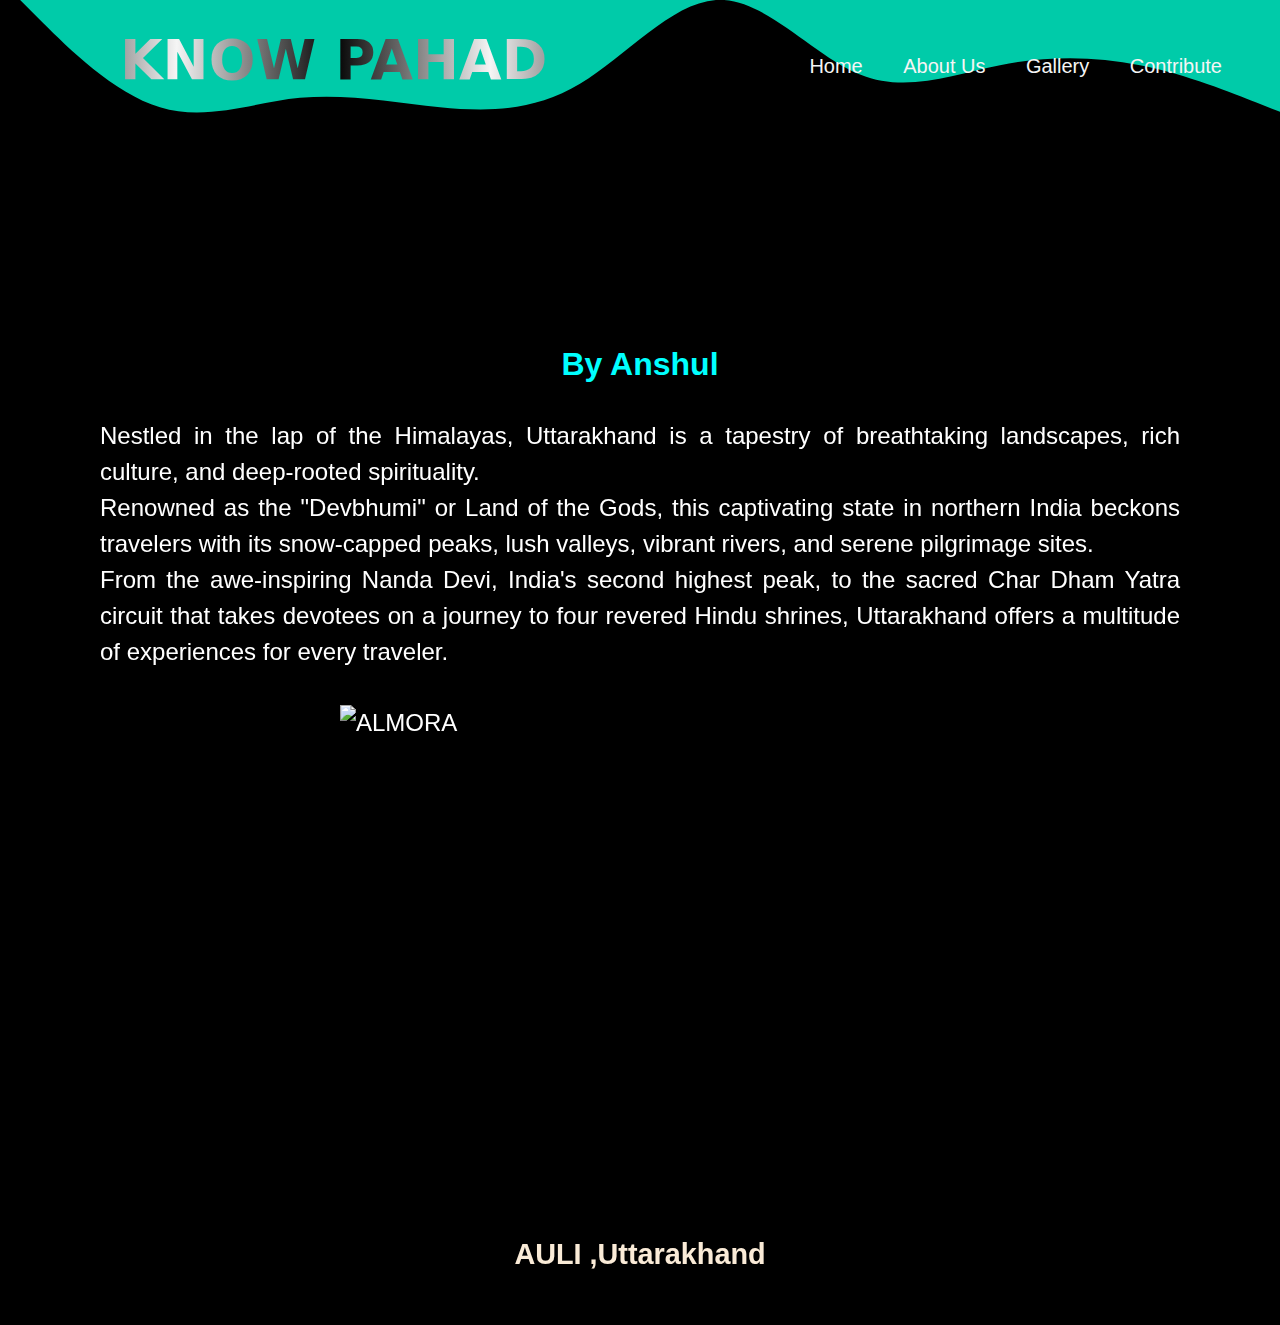
==== index.html @ d88a2771 "added transitions in text and svg" ====
<!DOCTYPE html>
<html lang="en">
<head>
    <meta charset="UTF-8">
    <meta name="viewport" content="width=device-width, initial-scale=1.0">
    <title>Uttarakhand: Land of Majesty and Mystique</title>
    <link rel="stylesheet" href="style.css">
    <script src="https://kit.fontawesome.com/yourcode.js" crossorigin="anonymous"></script>
</head>
<body>
    
        <nav>
            <label class="logo"> KNOW PAHAD</label>
            <ul>
                <li><a href="#home">Home</a></li>
                <li><a href="#about">About Us</a></li>
                <li><a href="#gallery">Gallery</a></li>
                <li><a href="#contribute">Contribute</a></li>
            </ul>
        </nav>
    <div>
        <svg xmlns="http://www.w3.org/2000/svg" viewBox="0 0 1440 320">
            <g>
              <path fill="#00cba9" fill-opacity="1.5" d="M0,64L26.7,90.7C53.3,117,107,171,160,186.7C213.3,203,267,181,320,176C373.3,171,427,181,480,186.7C533.3,192,587,192,640,160C693.3,128,747,64,800,64C853.3,64,907,128,960,149.3C1013.3,171,1067,149,1120,138.7C1173.3,128,1227,128,1280,138.7C1333.3,149,1387,171,1413,181.3L1440,192L1440,0L1413.3,0C1386.7,0,1333,0,1280,0C1226.7,0,1173,0,1120,0C1066.7,0,1013,0,960,0C906.7,0,853,0,800,0C746.7,0,693,0,640,0C586.7,0,533,0,480,0C426.7,0,373,0,320,0C266.7,0,213,0,160,0C106.7,0,53,0,27,0L0,0Z">
                <animateTransform
                  attributeName="transform"
                  attributeType="XML"
                  type="translate"
                  dur="2s"
                  from="0 -100"
                  to="0 0"
                  fill="freeze"
                />
              </path>
            </g>
          </svg>
          
        
    </div>
    
    <header>
        <h1>Uttarakhand:The Holy Land</h1>
        <h2>By Anshul</h2>
    </header>
    <span class="tex">
    <div class="x">

        <p>Nestled in the lap of the Himalayas, Uttarakhand is a tapestry of breathtaking landscapes, rich culture, and deep-rooted spirituality.<br> Renowned as the "Devbhumi" or Land of the Gods, this captivating state in northern India beckons travelers with its snow-capped peaks, lush valleys, vibrant rivers, and serene pilgrimage sites.<br> From the awe-inspiring Nanda Devi, India's second highest peak, to the sacred Char Dham Yatra circuit that takes devotees on a journey to four revered Hindu shrines, Uttarakhand offers a multitude of experiences for every traveler.</p>
    
        <div class="y">
            <img src="ukc.jpg" alt="ALMORA" width="600" height="500">
        </div>    
        
        <div class="z">
            <p>AULI ,Uttarakhand</p>
        </div>
    </div>
    </span>
</body>
</html>
---- style.css ----
body {
    font-family: Arial, sans-serif;
    margin: 0; 
    padding: 20px; 
    background-color: black;
}


h1 {
    
    margin-top: 100px;
    text-align: center;
    font-weight: bolder;
    font-size: 500%;
    background-image: url("snow.jpg");
    background-size: cover;
    background-position: center;
    background-repeat: no-repeat;
    color: transparent;
    background-clip: text;
    -webkit-background-clip: text;
    animation: fadeIn 10s;
}
@keyframes fadeIn {
    0% { opacity: 0; }
    100% { opacity: 1; }
  }
  
.tex {
    text-align: justify;
    line-height: 1.5; 
    color: white;
    font-size: 150%;
    font-weight: 400;
    animation: fadetext 5s;
}
@keyframes fadetext {
    0% {opacity: 0;}
    100% {opacity: 1;}
}

.x{
    margin-top: 35px;
    margin-left: 80px;
    margin-right: 80px;
    box-shadow: 50;
    backdrop-filter: blur(10px);
}
.y{
    margin-top: 35px;
    display: flex;
    justify-content: center;
    align-items: center;
}
.z{
    margin-top: 5px;
    text-align: center;
    font-weight: bolder;
    font-size: larger;
    color: antiquewhite;
}
h2 {
    margin-top: 50px;
    text-align: center;
    font-weight: bold;
    font-size: 200%;
    color: aqua;
}
nav{
    z-index: 1;
    position: relative;
}
svg{
    margin-top: -100px;
    z-index: -1;
    position: absolute;
}




  
.logo{
    background-image: linear-gradient(to right,black,whitesmoke,black,whitesmoke,black);
    background-clip: text; 
    -webkit-background-clip: text; 
    color: transparent; 
    font-size: 36px; 
    font-weight: bold; 
    font-size: 55px;
    font-family: system-ui, -apple-system, BlinkMacSystemFont, 'Segoe UI', Roboto, Oxygen, Ubuntu, Cantarell, 'Open Sans', 'Helvetica Neue', sans-serif;
    line-height: 80px;
    padding: 0 100px;
    transition: transform 0.3s ease;
}
.logo:hover{
    transform: scale(1.3);

}


nav ul{
    float: right;
    margin-right: 20px;

}

nav ul li{
    display: inline-block;
    line-height: 60px;
    margin: 0 5px;
    
}
a{
    color: whitesmoke;
    font-size: 20px;
    margin-top: -7px;
    transition: all .4s ease-in-out;
    padding: 7px 13px;
    border-radius: 3px;
    text-decoration: none;
}
a.active,a:hover{
    color: aqua;
    transition: 1s;
    
    
}
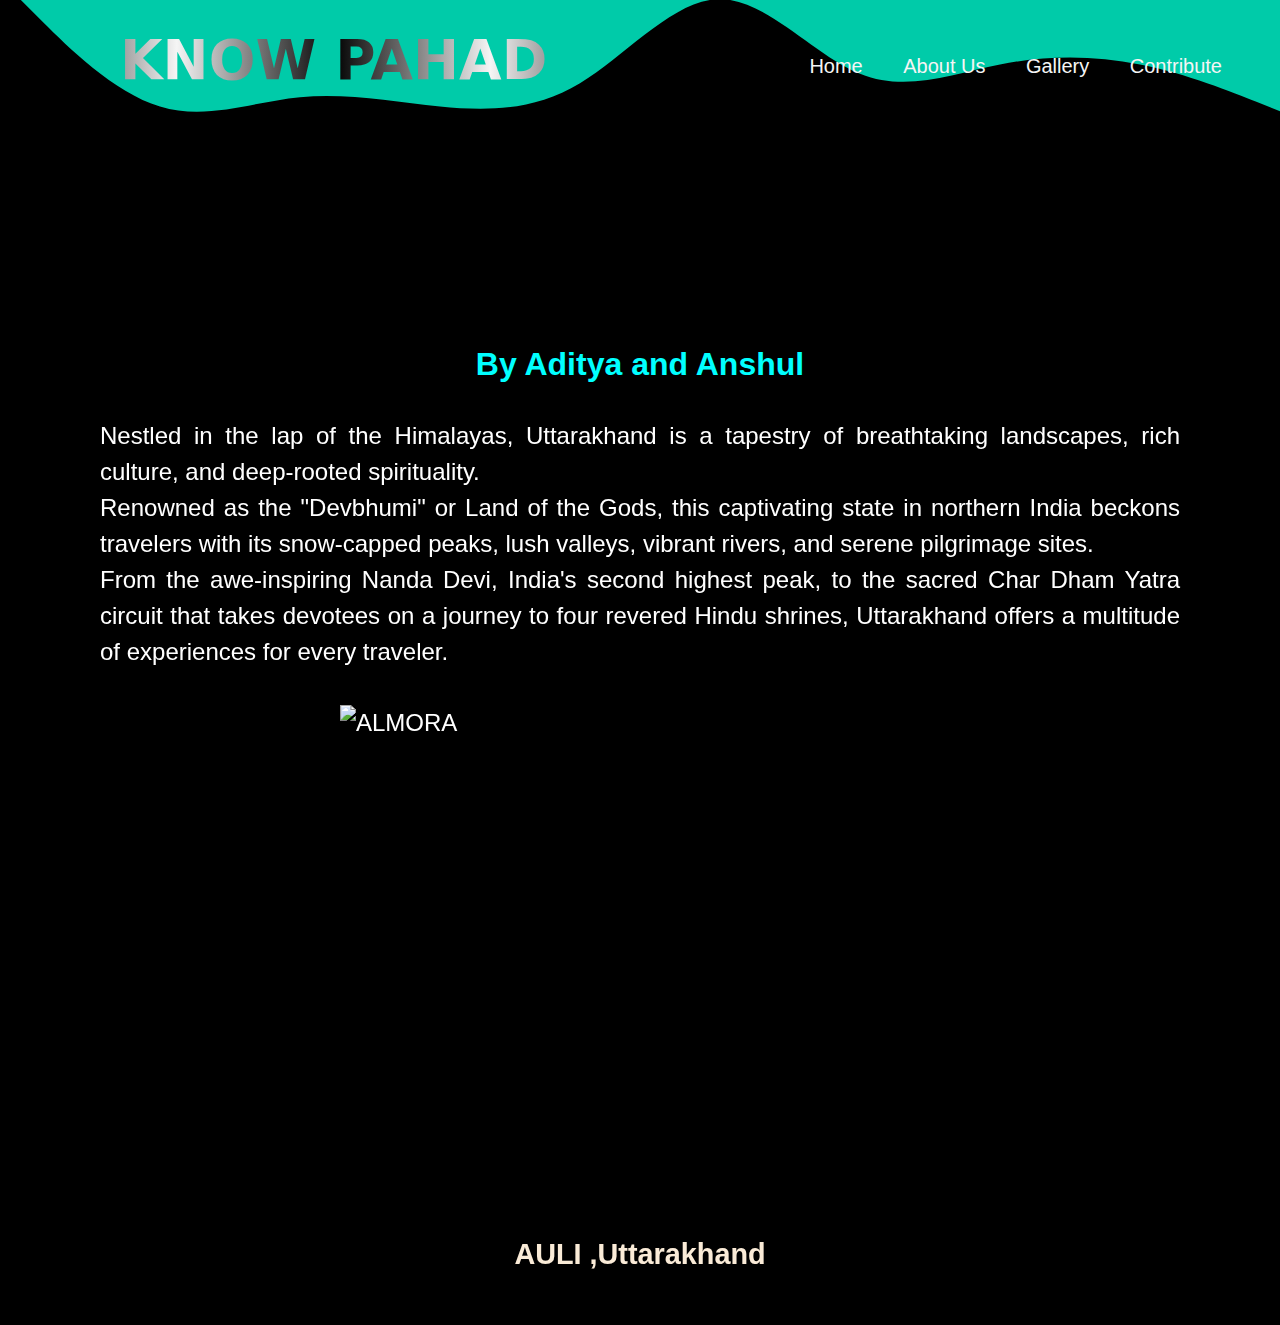
==== commit 903d05c7: "added contribute page" ====
--- a/index.html
+++ b/index.html
@@ -12,10 +12,10 @@
         <nav>
             <label class="logo"> KNOW PAHAD</label>
             <ul>
-                <li><a href="#home">Home</a></li>
-                <li><a href="#about">About Us</a></li>
-                <li><a href="#gallery">Gallery</a></li>
-                <li><a href="#contribute">Contribute</a></li>
+                <li><a href="index.html">Home</a></li>
+                <li><a href="about.html">About Us</a></li>
+                <li><a href="gallery.html">Gallery</a></li>
+                <li><a href="contribute.html">Contribute</a></li>
             </ul>
         </nav>
     <div>
@@ -37,10 +37,9 @@
           
         
     </div>
-    
     <header>
         <h1>Uttarakhand:The Holy Land</h1>
-        <h2>By Anshul</h2>
+        <h2>By Aditya and Anshul</h2>
     </header>
     <span class="tex">
     <div class="x">
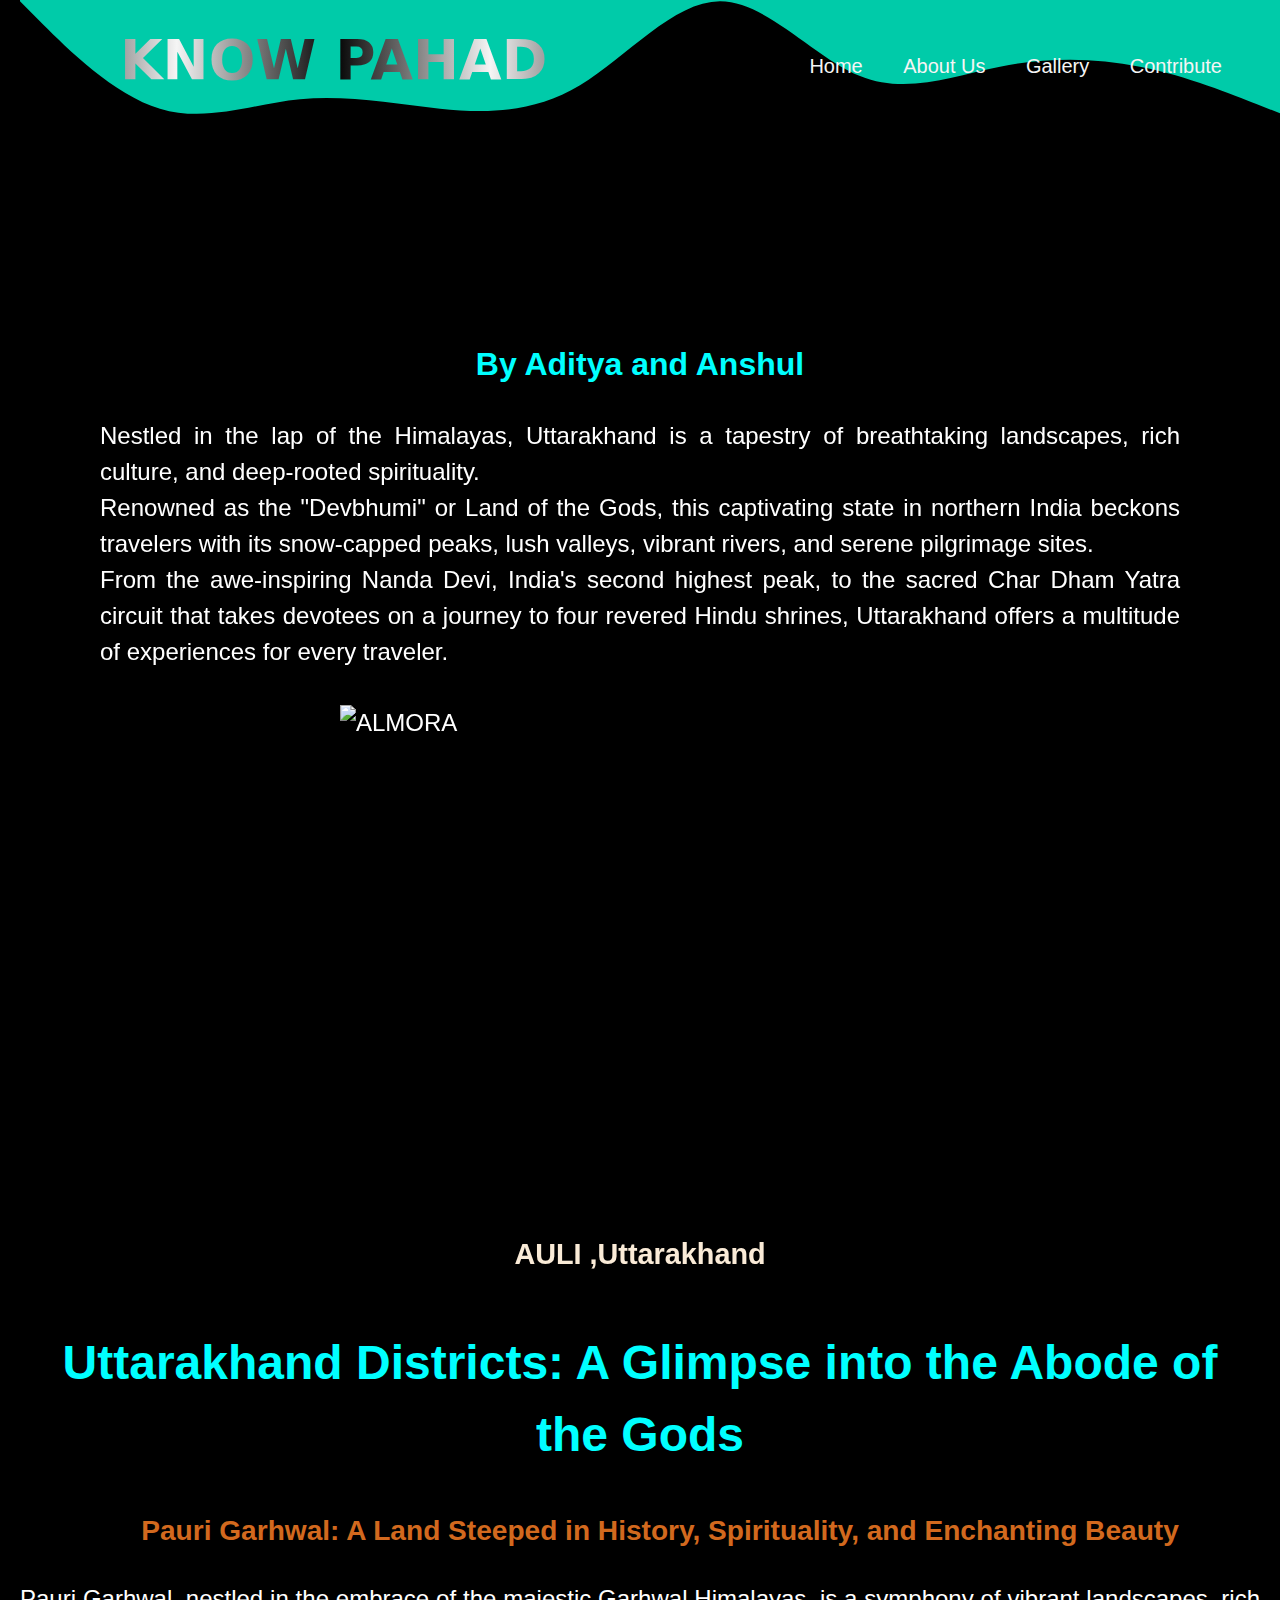
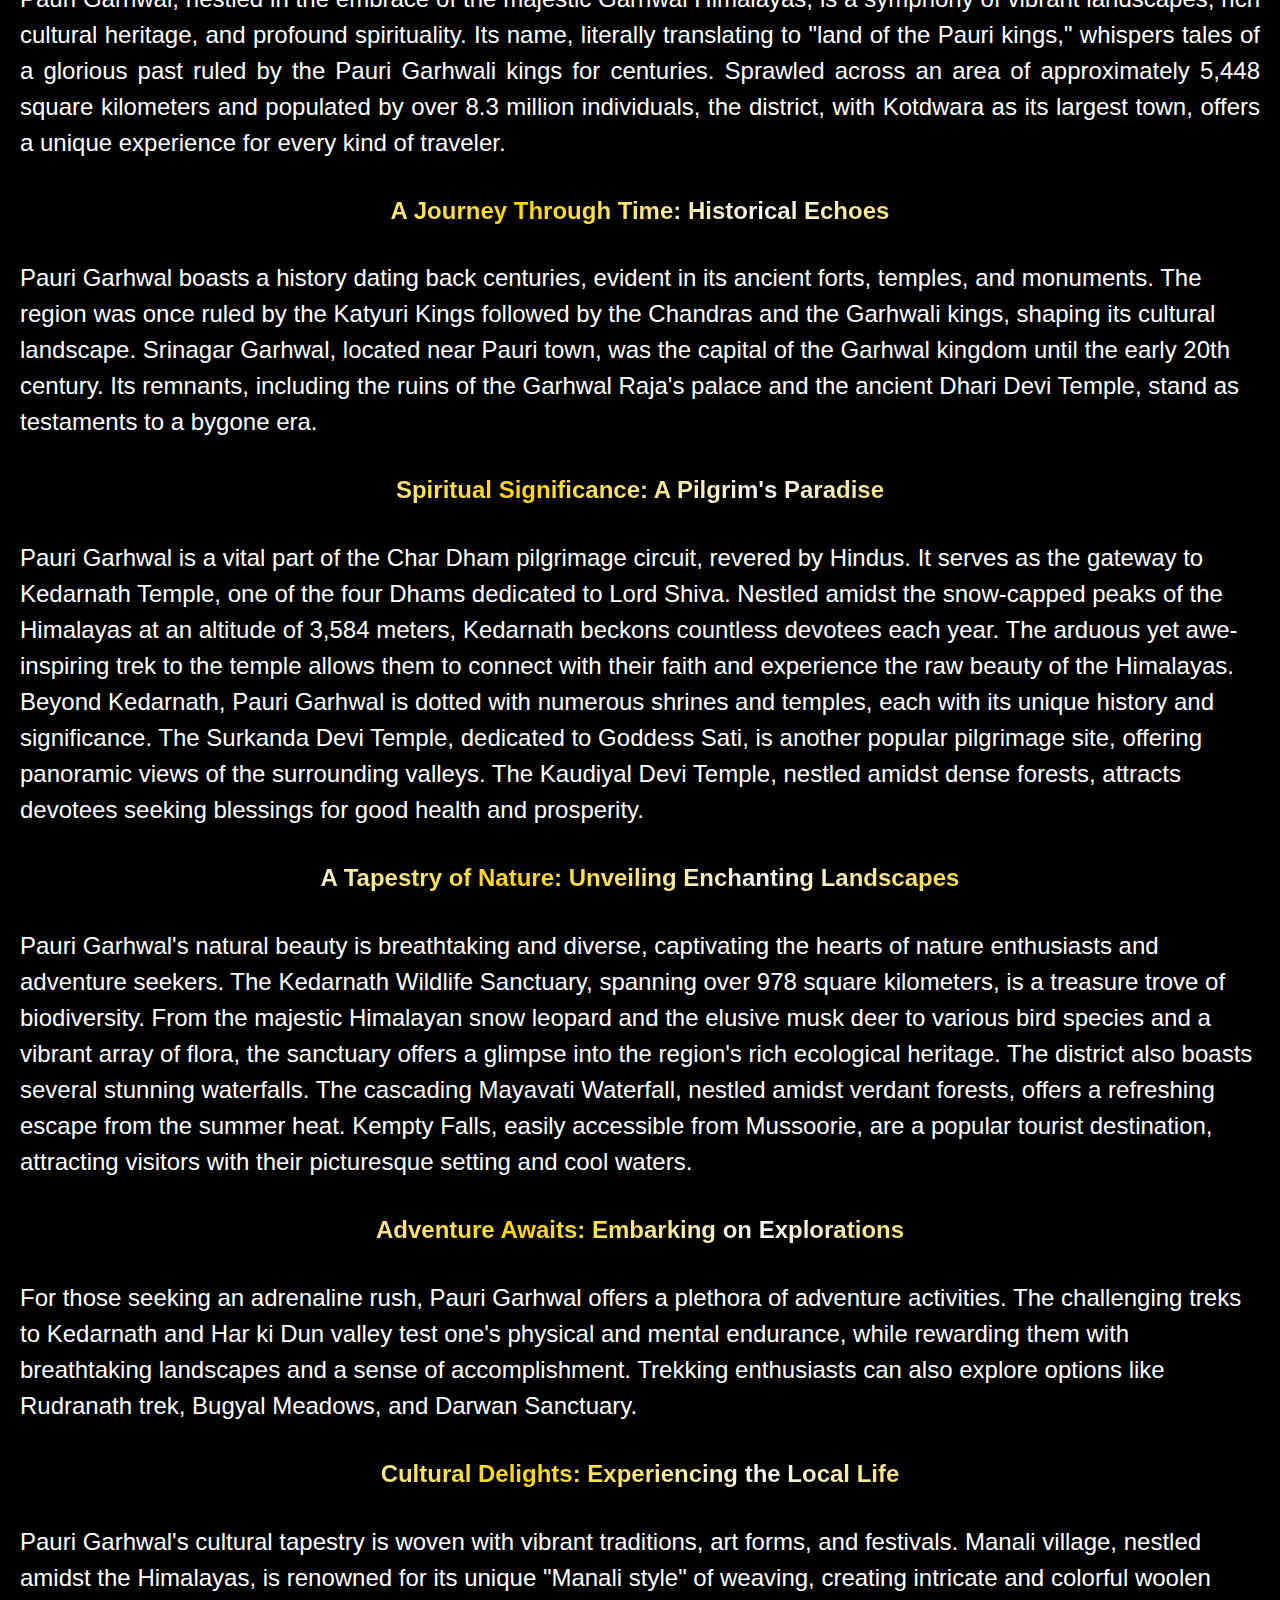
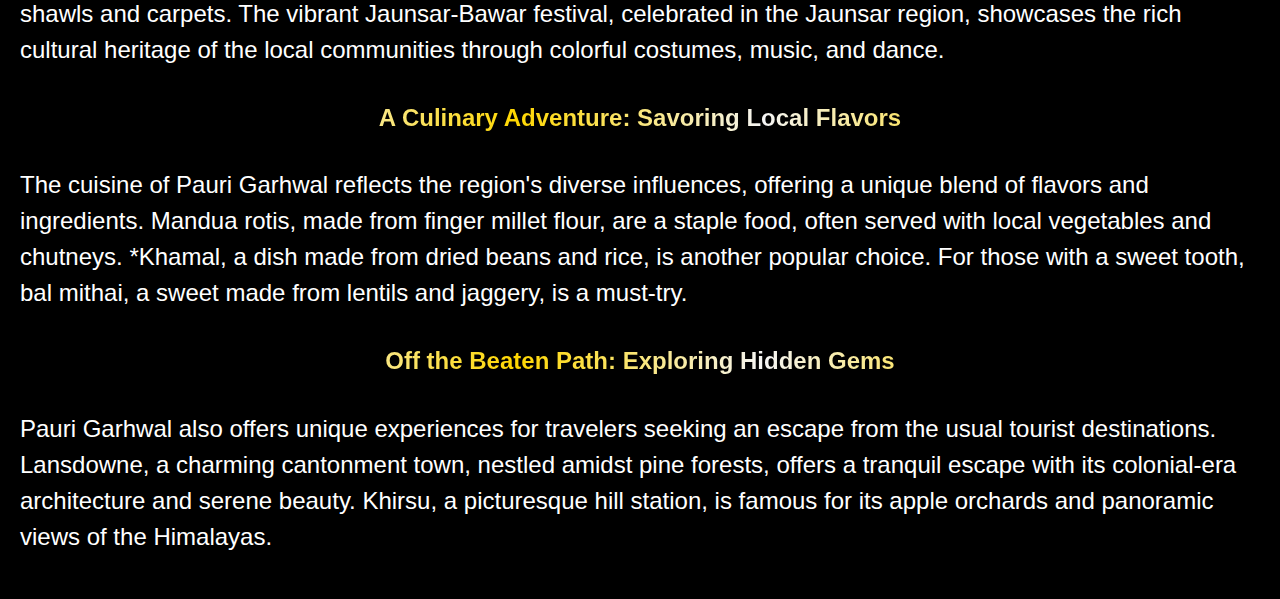
==== commit 0884b82d: "added about pauri" ====
--- a/index.html
+++ b/index.html
@@ -54,6 +54,42 @@
             <p>AULI ,Uttarakhand</p>
         </div>
     </div>
+    <h2>Uttarakhand Districts: A Glimpse into the Abode of the Gods</h2>
+    <h3><ul>Pauri Garhwal: A Land Steeped in History, Spirituality, and Enchanting Beauty</ul></h3>
+    <p>
+        Pauri Garhwal, nestled in the embrace of the majestic Garhwal Himalayas, is a symphony of vibrant landscapes, rich cultural heritage, and profound spirituality. Its name, literally translating to "land of the Pauri kings," whispers tales of a glorious past ruled by the Pauri Garhwali kings for centuries. Sprawled across an area of approximately 5,448 square kilometers and populated by over 8.3 million individuals, the district, with Kotdwara as its largest town, offers a unique experience for every kind of traveler.
+        
+        <h4>A Journey Through Time: Historical Echoes</h4>
+        
+        Pauri Garhwal boasts a history dating back centuries, evident in its ancient forts, temples, and monuments. The region was once ruled by the Katyuri Kings followed by the Chandras and the Garhwali kings, shaping its cultural landscape. Srinagar Garhwal, located near Pauri town, was the capital of the Garhwal kingdom until the early 20th century. Its remnants, including the ruins of the Garhwal Raja's palace and the ancient Dhari Devi Temple, stand as testaments to a bygone era.
+        
+        <h4>Spiritual Significance: A Pilgrim's Paradise</h4>
+        
+        Pauri Garhwal is a vital part of the Char Dham pilgrimage circuit, revered by Hindus. It serves as the gateway to Kedarnath Temple, one of the four Dhams dedicated to Lord Shiva. Nestled amidst the snow-capped peaks of the Himalayas at an altitude of 3,584 meters, Kedarnath beckons countless devotees each year. The arduous yet awe-inspiring trek to the temple allows them to connect with their faith and experience the raw beauty of the Himalayas.
+        
+        Beyond Kedarnath, Pauri Garhwal is dotted with numerous shrines and temples, each with its unique history and significance. The Surkanda Devi Temple, dedicated to Goddess Sati, is another popular pilgrimage site, offering panoramic views of the surrounding valleys. The Kaudiyal Devi Temple, nestled amidst dense forests, attracts devotees seeking blessings for good health and prosperity.
+        
+        <h4>A Tapestry of Nature: Unveiling Enchanting Landscapes</h4>
+        
+        Pauri Garhwal's natural beauty is breathtaking and diverse, captivating the hearts of nature enthusiasts and adventure seekers. The Kedarnath Wildlife Sanctuary, spanning over 978 square kilometers, is a treasure trove of biodiversity. From the majestic Himalayan snow leopard and the elusive musk deer to various bird species and a vibrant array of flora, the sanctuary offers a glimpse into the region's rich ecological heritage.
+        
+        The district also boasts several stunning waterfalls. The cascading Mayavati Waterfall, nestled amidst verdant forests, offers a refreshing escape from the summer heat. Kempty Falls, easily accessible from Mussoorie, are a popular tourist destination, attracting visitors with their picturesque setting and cool waters.
+        
+        <h4>Adventure Awaits: Embarking on Explorations</h4>
+        
+        For those seeking an adrenaline rush, Pauri Garhwal offers a plethora of adventure activities. The challenging treks to Kedarnath and Har ki Dun valley test one's physical and mental endurance, while rewarding them with breathtaking landscapes and a sense of accomplishment. Trekking enthusiasts can also explore options like Rudranath trek, Bugyal Meadows, and Darwan Sanctuary.
+        
+        <h4>Cultural Delights: Experiencing the Local Life</h4>
+        
+        Pauri Garhwal's cultural tapestry is woven with vibrant traditions, art forms, and festivals. Manali village, nestled amidst the Himalayas, is renowned for its unique "Manali style" of weaving, creating intricate and colorful woolen shawls and carpets. The vibrant Jaunsar-Bawar festival, celebrated in the Jaunsar region, showcases the rich cultural heritage of the local communities through colorful costumes, music, and dance.
+        
+        <h4>A Culinary Adventure: Savoring Local Flavors</h4>
+        
+        The cuisine of Pauri Garhwal reflects the region's diverse influences, offering a unique blend of flavors and ingredients. Mandua rotis, made from finger millet flour, are a staple food, often served with local vegetables and chutneys. *Khamal, a dish made from dried beans and rice, is another popular choice. For those with a sweet tooth, bal mithai, a sweet made from lentils and jaggery, is a must-try.
+        
+        <h4>Off the Beaten Path: Exploring Hidden Gems</h4>
+        
+        Pauri Garhwal also offers unique experiences for travelers seeking an escape from the usual tourist destinations. Lansdowne, a charming cantonment town, nestled amidst pine forests, offers a tranquil escape with its colonial-era architecture and serene beauty. Khirsu, a picturesque hill station, is famous for its apple orchards and panoramic views of the Himalayas.</p>
     </span>
 </body>
 </html>--- a/style.css
+++ b/style.css
@@ -66,6 +66,18 @@
     font-size: 200%;
     color: aqua;
 }
+h3{
+    color: chocolate;
+    text-align: center;
+}
+h4{
+    background-image: linear-gradient(to right,gold,whitesmoke,gold,whitesmoke,gold,whitesmoke);
+    background-clip: text; 
+    -webkit-background-clip: text; 
+    color: transparent; 
+    text-align: center;
+    
+}
 nav{
     z-index: 1;
     position: relative;
